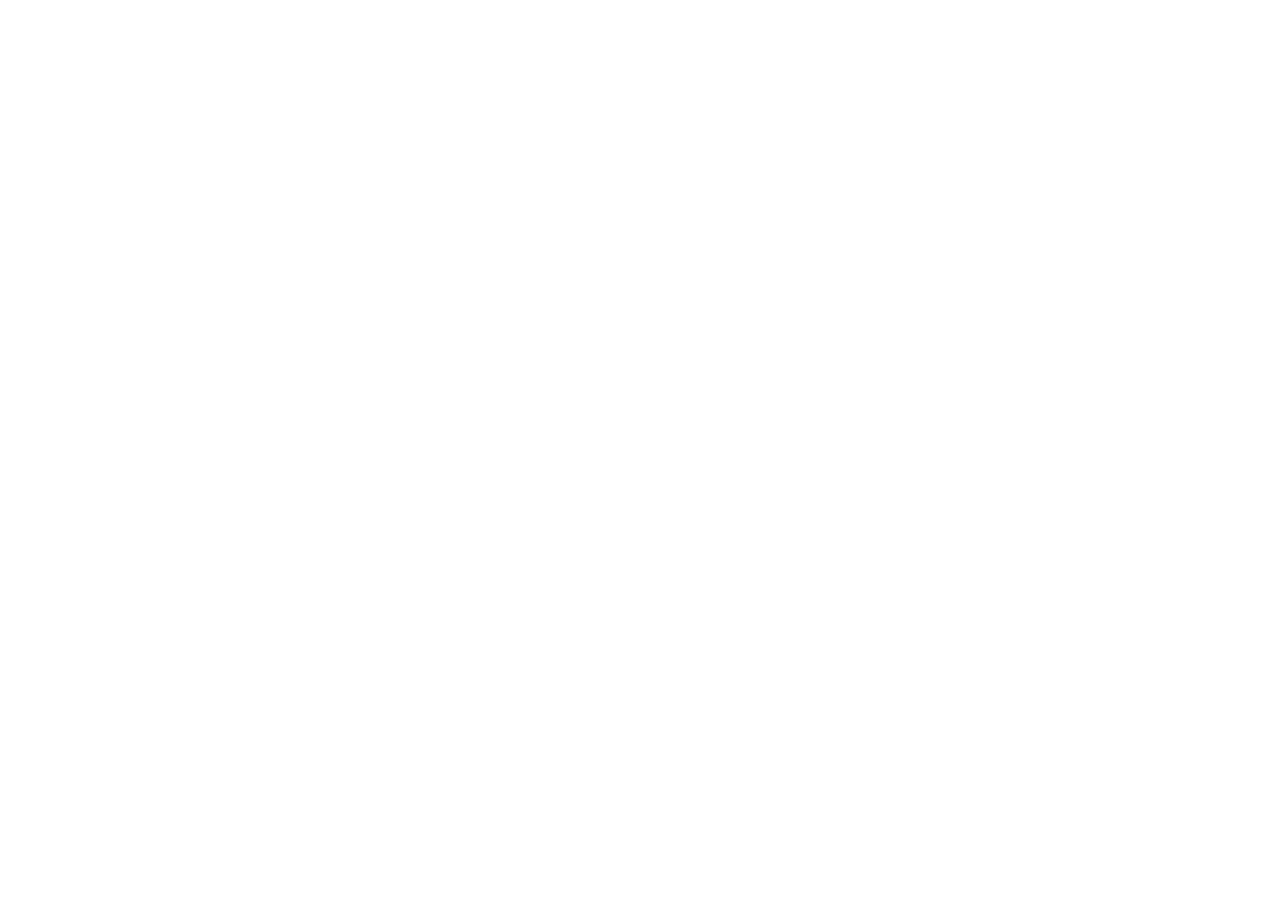
==== src/main/resources/templates/home.html @ ec4f226d "initial commit" ====
<!--
<!DOCTYPE html>
<html lang="en">
<head>
  <title>Home Page</title>
  <meta charset="utf-8">
  <meta name="viewport" content="width=device-width, initial-scale=1">
  <link rel="stylesheet" href="https://maxcdn.bootstrapcdn.com/bootstrap/3.4.1/css/bootstrap.min.css">
  <script src="https://ajax.googleapis.com/ajax/libs/jquery/3.6.4/jquery.min.js"></script>
  <script src="https://maxcdn.bootstrapcdn.com/bootstrap/3.4.1/js/bootstrap.min.js"></script>
  <script src="https://cdnjs.cloudflare.com/ajax/libs/Confetti.js/1.3.1/confetti.js"></script>
  <script src="https://platform.linkedin.com/badges/js/profile.js" async defer type="text/javascript"></script>
  <style>

    /* Remove the navbar's default margin-bottom and rounded borders */
    .navbar {
      margin-bottom: 0;
      border-radius: 0;
      height: 30px;
      display: flex;
      align-items: center;
      justify-content: center;
      font-size: 16px;
      position:fixed;
      top:100px;
      width:100%;
      z-index: 1;
      right:0px;
      overflow: hidden;

    }

    .image-banner {
      position: top-fixed;
      top: 0;
      left: 0;
      width: 100%;
      height: 100px;
      right: 50px
      z-index: 1;
      pointer-events: none;
    }

    .image-banner img {
      max-width: 100%;
      height: 100px;
      width: 650px;
      display: block;
      margin: 0 auto;
      border-radius:5px;
    }

    /* Set height of the grid so .sidenav can be 100% (adjust as needed) */
    .row.content {height: 150px}

    /* Set gray background color and 100% height */
    .sidenav {
      padding-top: 20px;
      background-color: #f4faff;
      height: 100%;
      position: sticky;
      margin: 10px;
    }

    /* Set black background color, white text and some padding */
    footer {
      background-color: black;
      color: white;
      padding: 15px;
      bottom: 0;
      position:fixed-bottom;

    }

    /* On small screens, set height to 'auto' for sidenav and grid */
    @media screen and (max-width: 767px) {
      .sidenav {
        height: auto;
        padding: 15px;
        width:300px;
      }
      .row.content {
        height:auto;

      }

      #footer1{
        position:bottom;
        top:0;
        width:200%;
        overflow:hidden;
      }
      #footer-banner{
        display:flex;
        overflow:hidden;
        align-items: center;
        justify-content: center;
        right:100px;
        transform: translateX(50%);
      }

      #result-content{
        align-items: center;
        justify-content: center;
      }

      #scroll-nav{
        margin-right:100px;
        position: relative;

      }

    }

    .tile {
      display: flex;
      align-items: center;
      justify-content: space-between;
      padding: 10px;
      flex-direction: column;
      align-items: flex-start;
      border: 3px solid #ccc;
      margin-bottom: 30px;
      height: 170px;
      background-color: #FFFFFF;
      color: black;
      border-radius:10px;
      cursor: pointer;
    }


    .tile-title {
      font-size: 20px;
      margin-top:5px;

    }

    .tile-address {
      font-size: 13px;
      color:blue;
      display:flex;
      margin-bottom:20px;
      flex-direction: row;
    }



    .tile-address1 {
      font-size: 13px;
      color:blue;
      display:flex;

    }


    .bg-image {
      background-color: #c9d6cd;
      background-repeat: no-repeat;
      background-size: cover;
      background-position: center;
    }

    #content-div {
      background-color:#FFFFFF;
    }

    #result-content {
      background-color: #c9d6cd;
      margin-top: 0px;
      margin-bottom: 20px;
      color:black;
      font-size:14px;
    }

    #search-input {
      width:220px;
      height:30px;
      margin:20px;
      transform: translateY(240%);
    }

    #search-input1 {
      width:220px;
      height:30px;
      margin:20px;
      transform: translateY(300%);
    }

    #search-input2 {
      width:220px;
      height:30px;
      margin:20px;
      transform: translateY(360%);

    }

    #scroll-nav{
      position: fixed;
      background-color: #c9d6cd;
      transform: translateY(30%);
      height:380px; border-radius:10px;
      width: 22%;

      top:60px;
      right:20px;

      transition: bottom 0.5s ease-in-out;

    }

    #message{

      background-color: #071621;

      height:50;
      width:50px;
      display: flex;
      flex-direction: column;
      align-items: vertical;
      position: fixed;
      right: 0;
      margin:0px;

    }



    #about{
      position:bottom;
      bottom:0;
      margin-top:140px;
      font-style: italic;
      color: white;
      transform: translate(30%, -50%);

    }
    #about :hover {
      color: white;
      cursor: pointer;
    }

    #about1{
      position:bottom;
      bottom:0;
      margin-top:50px;
      font-style: italic;
      color: white;
      left:50px;
      transform: translate(-35%, 950%);

    }

    #about2 {
      position:bottom;
      bottom:0;
      margin-top:50px;
      font-style: italic;
      color: white;
      transform: translate(-15%, -800%);
      cursor: pointer;
      display: inline-block;
    }

    #about1 :hover {
      color: white;
      cursor: pointer;
    }

    #about2 :hover {
      color: white;
      cursor: pointer;
    }

    #tag1{
      position:bottom;
      font-size:11px;
      transform: translate(0%,-1000%);
      font-style: italic;

    }

    #newdot{
      margin-left:5px;
    }

    #tile-borough{
      margin-left:10px;
      transform: translate(350%,-170%);
    }

    .tile-title2{
      margin:20px;
      transform: translate(-50%,-100%);
      font-size:25px;
    }

    #location-dropdown {
      width:220px;
      height:30px;
      border-radius:10px;
      margin:20px;
      transform: translate(0%,360%);
    }

    #button1 {
      position: absolute;
      bottom: 0;
      border-radius:10px;
      right: 0;
      width:150px;
      height: 50px;
      background-color: blue;
      color: white;
      transform: translate(300%,50%);
    }

  </style>
</head>


<body class="bg-image">

<div class=" container-fluid  image-banner" style="position:fixed;top:0;z-index: 1;overflow:hidden;height:100px;z-index:1; background-color:#071621;">
  <img src="city-hall.jpg" alt="Image banner" id="img-banner">
</div>

<nav class=" container-fluid navbar navbar-inverse navbar-dark navbar-expand-lg " >
  <div class="" style="align-items: center;justify-content: center; position:center">
    <div class="navbar-header" >
      <button type="button" class="navbar-toggle " data-toggle="collapse" data-target="#myNavbar">
        <span class="icon-bar"></span>
        <span class="icon-bar"></span>
        <span class="icon-bar"></span>
      </button>
      &lt;!&ndash;<a class="navbar-brand " href="#">Logo</a>&ndash;&gt;
    </div>
    <div class="collapse navbar-collapse " id="myNavbar">
      <ul class="nav navbar-nav ">
        <li class="active "><a href="#">Home</a></li>
        <li><a href="#">About</a></li>
        <li><a href="https://patreon.com/Bhejani_Compute456">Donate</a></li>
        <li><a href="#">Contact</a></li>
      </ul>
    </div>
  </div>
</nav>


<div class="container-fluid text-center" >
  <div class="row content" style="margin-top:170px;">
    <div class="col-sm-3 sidenav themed-grid-col" style="height:600px;border-radius:10px;margin-top:0px;width:25%;margin-left:30px;margin-right:30px;">

      &lt;!&ndash;<div class="well " style="transform: translateY(95%); height:0px;">&ndash;&gt;

        <h2 style="transform: translateX(-32%);">Filters</h2>

        <h3 style="border-radius:10px;font-style:italic;transform: translate(-12%,50%);font-size:15px;margin-bottom:-10px;"><a style="font-style:italic;">Total Restaurants:</a> <span id="totalRestaurants" style="font-size:27px; margin-left:5px;"></span></h3>

        <input type="text" name="productName" class="form-control" style="" placeholder="Name of Restaurant" id="search-input">

        <input type="text" name="productName" class="form-control" style="" placeholder="Cuisine" id="search-input1">

        &lt;!&ndash;<input type="text" name="productName" class="form-control" style="" placeholder="Location" id="search-input2">&ndash;&gt;
        <select id="location-dropdown" placeholder="Location" type="text" class="form-control">
          <option value="" ></option>
          <option value="Manhattan, NY">Manhattan, NY</option>
          <option value="Brooklyn, NY">Brooklyn, NY</option>
          <option value="Queens, NY">Queens, NY</option>
          <option value="Bronx, NY">Bronx, NY</option>
          <option value="Staten Island, NY">Staten Island, NY</option>
        </select>


        <button type="button" class="btn btn-primary" data-bs-toggle="button" id="my-button" style="transform: translate(-140%, 400%);border-radius:10px;">
          <i class="bi bi-search" ></i> Search
        </button>
        <hr style="transform: translateY(150px)">

      <a href="https://twitter.com/Bhejani_Compute" style="color:black;">
        <svg xmlns="http://www.w3.org/2000/svg" width="20" height="20" fill="currentColor"  class="bi bi-twitter-x" viewBox="0 0 16 16" style="transform: translateY(180px);">
          <path d="M12.6.75h2.454l-5.36 6.142L16 15.25h-4.937l-3.867-5.07-4.425 5.07H.316l5.733-6.57L0 .75h5.063l3.495 4.633L12.601.75Zm-.86 13.028h1.36L4.323 2.145H2.865l8.875 11.633Z"/>
        </svg>
      </a>

      <a href="https://github.com/Muzi12345632" style="color:black;">
        <svg xmlns="http://www.w3.org/2000/svg" width="20" height="20" fill="currentColor" class="bi bi-github" viewBox="0 0 16 16" style="transform: translate(-80px,180px);">
          <path d="M8 0C3.58 0 0 3.58 0 8c0 3.54 2.29 6.53 5.47 7.59.4.07.55-.17.55-.38 0-.19-.01-.82-.01-1.49-2.01.37-2.53-.49-2.69-.94-.09-.23-.48-.94-.82-1.13-.28-.15-.68-.52-.01-.53.63-.01 1.08.58 1.23.82.72 1.21 1.87.87 2.33.66.07-.52.28-.87.51-1.07-1.78-.2-3.64-.89-3.64-3.95 0-.87.31-1.59.82-2.15-.08-.2-.36-1.02.08-2.12 0 0 .67-.21 2.2.82.64-.18 1.32-.27 2-.27.68 0 1.36.09 2 .27 1.53-1.04 2.2-.82 2.2-.82.44 1.1.16 1.92.08 2.12.51.56.82 1.27.82 2.15 0 3.07-1.87 3.75-3.65 3.95.29.25.54.73.54 1.48 0 1.07-.01 1.93-.01 2.2 0 .21.15.46.55.38A8.012 8.012 0 0 0 16 8c0-4.42-3.58-8-8-8z"/>
        </svg>
      </a>

      <a href="https://discord.gg/KJN4YpZkBf" style="color:black;">
        <svg xmlns="http://www.w3.org/2000/svg" href="#" width="20" height="20" fill="currentColor" class="bi bi-discord" viewBox="0 0 16 16" style="transform: translate(10px,180px);">
          <path d="M13.545 2.907a13.227 13.227 0 0 0-3.257-1.011.05.05 0 0 0-.052.025c-.141.25-.297.577-.406.833a12.19 12.19 0 0 0-3.658 0 8.258 8.258 0 0 0-.412-.833.051.051 0 0 0-.052-.025c-1.125.194-2.22.534-3.257 1.011a.041.041 0 0 0-.021.018C.356 6.024-.213 9.047.066 12.032c.001.014.01.028.021.037a13.276 13.276 0 0 0 3.995 2.02.05.05 0 0 0 .056-.019c.308-.42.582-.863.818-1.329a.05.05 0 0 0-.01-.059.051.051 0 0 0-.018-.011 8.875 8.875 0 0 1-1.248-.595.05.05 0 0 1-.02-.066.051.051 0 0 1 .015-.019c.084-.063.168-.129.248-.195a.05.05 0 0 1 .051-.007c2.619 1.196 5.454 1.196 8.041 0a.052.052 0 0 1 .053.007c.08.066.164.132.248.195a.051.051 0 0 1-.004.085 8.254 8.254 0 0 1-1.249.594.05.05 0 0 0-.03.03.052.052 0 0 0 .003.041c.24.465.515.909.817 1.329a.05.05 0 0 0 .056.019 13.235 13.235 0 0 0 4.001-2.02.049.049 0 0 0 .021-.037c.334-3.451-.559-6.449-2.366-9.106a.034.034 0 0 0-.02-.019Zm-8.198 7.307c-.789 0-1.438-.724-1.438-1.612 0-.889.637-1.613 1.438-1.613.807 0 1.45.73 1.438 1.613 0 .888-.637 1.612-1.438 1.612Zm5.316 0c-.788 0-1.438-.724-1.438-1.612 0-.889.637-1.613 1.438-1.613.807 0 1.451.73 1.438 1.613 0 .888-.631 1.612-1.438 1.612Z"/>
        </svg>
      </a>


      &lt;!&ndash;</div>&ndash;&gt;
    </div>
    <div class="col-sm-5 text-center " id="result-content" style="border-radius:10px;">
      <h1 style="margin:30px;border-radius:10px;font-style:italic;">Reserve A Table Now</h1>
      <p style="font-size:15px;">With Reserve A Table, you can search for restaurants by cuisine, location, and name. You can also read reviews from other users to get a sense of what to expect. Whether you're looking for a quick bite to eat or a special occasion meal, Reserve A Table has you covered.</p>
      <hr>
      <h3 style="margin:50px;font-style:italic">Restaurants</h3>

      <div id="results" class="col-sm-20" style="border-radius:10px;" >



      </div>

    </div>

    <div class=" col-sm-3 sidenav fixed" style=""  id="scroll-nav">
      &lt;!&ndash;<div class="well">&ndash;&gt;
       &lt;!&ndash; <iframe src="https://www.youtube.com/embed/dQw4w9WgXcQ" width="260" height="160" style="border-radius:10px;"></iframe>&ndash;&gt;
      <div class="badge-base LI-profile-badge" data-locale="en_US" data-size="small" data-theme="dark" data-type="VERTICAL" data-vanity="muziwandile-nkomo-2715701b9" data-version="v1"><a class="badge-base__link LI-simple-link" href="https://zw.linkedin.com/in/muziwandile-nkomo-2715701b9?trk=profile-badge"></a></div>
    </div>
  </div>
  <div id="message">
    &lt;!&ndash;<button type="button" class="btn btn-primary" data-bs-toggle="button" id="my-button1" style="margin:50px;">
      <i class="bi bi-search" ></i> Search
    </button>&ndash;&gt;
  </div>

</div>

<div class="container-sm text-center">

</div>

<div class="container-sm text-center" id="footer-banner">
  <div>
    <img href="#" src="city-hall.jpg" alt="Image banner" class="img-banner" style="height:100px;margin:50px;width:700px;border-radius:10px;transform: translateX(-50px);" >
  </div>
</div>

<footer class="container-fluid text-center" id="footer1" >
  <p><a style="font-style:italic;">Copyright &copy; 2023 </a>Bhejani Investments.</p>
  <p><a style="font-style:italic;">Current time:</a> <span id="timer"></span></p>
</footer>

<script src="../static/search.js"></script>
<script src="../static/time.js"></script>
<script src="../static/totalRestaurants.js"></script>
<script src="../static/Location.js"></script>
<script>
$(document).ready(function() {
  $("#image-banner").animate({
    opacity: 1,
    top: 0
  }, 3000);
});

</script>
</body>
</html>
-->
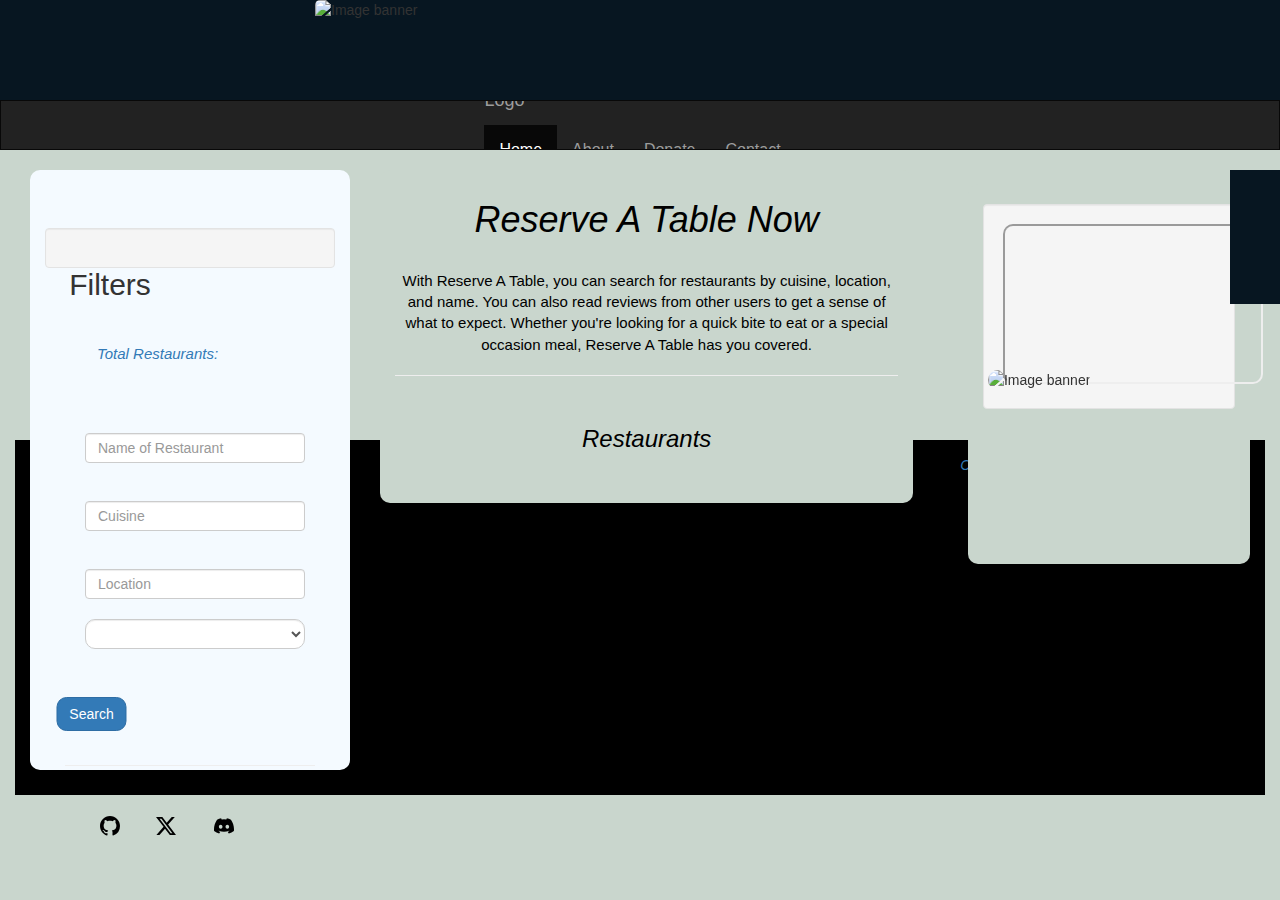
==== commit 21655b5a: "code update" ====
--- a/src/main/resources/templates/home.html
+++ b/src/main/resources/templates/home.html
@@ -1,4 +1,4 @@
-<!--
+
 <!DOCTYPE html>
 <html lang="en">
 <head>
@@ -332,7 +332,7 @@
         <span class="icon-bar"></span>
         <span class="icon-bar"></span>
       </button>
-      &lt;!&ndash;<a class="navbar-brand " href="#">Logo</a>&ndash;&gt;
+      <a class="navbar-brand " href="#">Logo</a>
     </div>
     <div class="collapse navbar-collapse " id="myNavbar">
       <ul class="nav navbar-nav ">
@@ -350,7 +350,7 @@
   <div class="row content" style="margin-top:170px;">
     <div class="col-sm-3 sidenav themed-grid-col" style="height:600px;border-radius:10px;margin-top:0px;width:25%;margin-left:30px;margin-right:30px;">
 
-      &lt;!&ndash;<div class="well " style="transform: translateY(95%); height:0px;">&ndash;&gt;
+      <div class="well " style="transform: translateY(95%); height:0px;">
 
         <h2 style="transform: translateX(-32%);">Filters</h2>
 
@@ -360,7 +360,7 @@
 
         <input type="text" name="productName" class="form-control" style="" placeholder="Cuisine" id="search-input1">
 
-        &lt;!&ndash;<input type="text" name="productName" class="form-control" style="" placeholder="Location" id="search-input2">&ndash;&gt;
+        <input type="text" name="productName" class="form-control" style="" placeholder="Location" id="search-input2">
         <select id="location-dropdown" placeholder="Location" type="text" class="form-control">
           <option value="" ></option>
           <option value="Manhattan, NY">Manhattan, NY</option>
@@ -395,7 +395,7 @@
       </a>
 
 
-      &lt;!&ndash;</div>&ndash;&gt;
+      </div>
     </div>
     <div class="col-sm-5 text-center " id="result-content" style="border-radius:10px;">
       <h1 style="margin:30px;border-radius:10px;font-style:italic;">Reserve A Table Now</h1>
@@ -412,15 +412,15 @@
     </div>
 
     <div class=" col-sm-3 sidenav fixed" style=""  id="scroll-nav">
-      &lt;!&ndash;<div class="well">&ndash;&gt;
-       &lt;!&ndash; <iframe src="https://www.youtube.com/embed/dQw4w9WgXcQ" width="260" height="160" style="border-radius:10px;"></iframe>&ndash;&gt;
+      <div class="well">
+        <iframe src="https://www.youtube.com/embed/dQw4w9WgXcQ" width="260" height="160" style="border-radius:10px;"></iframe>
       <div class="badge-base LI-profile-badge" data-locale="en_US" data-size="small" data-theme="dark" data-type="VERTICAL" data-vanity="muziwandile-nkomo-2715701b9" data-version="v1"><a class="badge-base__link LI-simple-link" href="https://zw.linkedin.com/in/muziwandile-nkomo-2715701b9?trk=profile-badge"></a></div>
     </div>
   </div>
   <div id="message">
-    &lt;!&ndash;<button type="button" class="btn btn-primary" data-bs-toggle="button" id="my-button1" style="margin:50px;">
+    <button type="button" class="btn btn-primary" data-bs-toggle="button" id="my-button1" style="margin:50px;">
       <i class="bi bi-search" ></i> Search
-    </button>&ndash;&gt;
+    </button>
   </div>
 
 </div>
@@ -453,6 +453,8 @@
 });
 
 </script>
+</div>
 </body>
+
 </html>
--->
+
